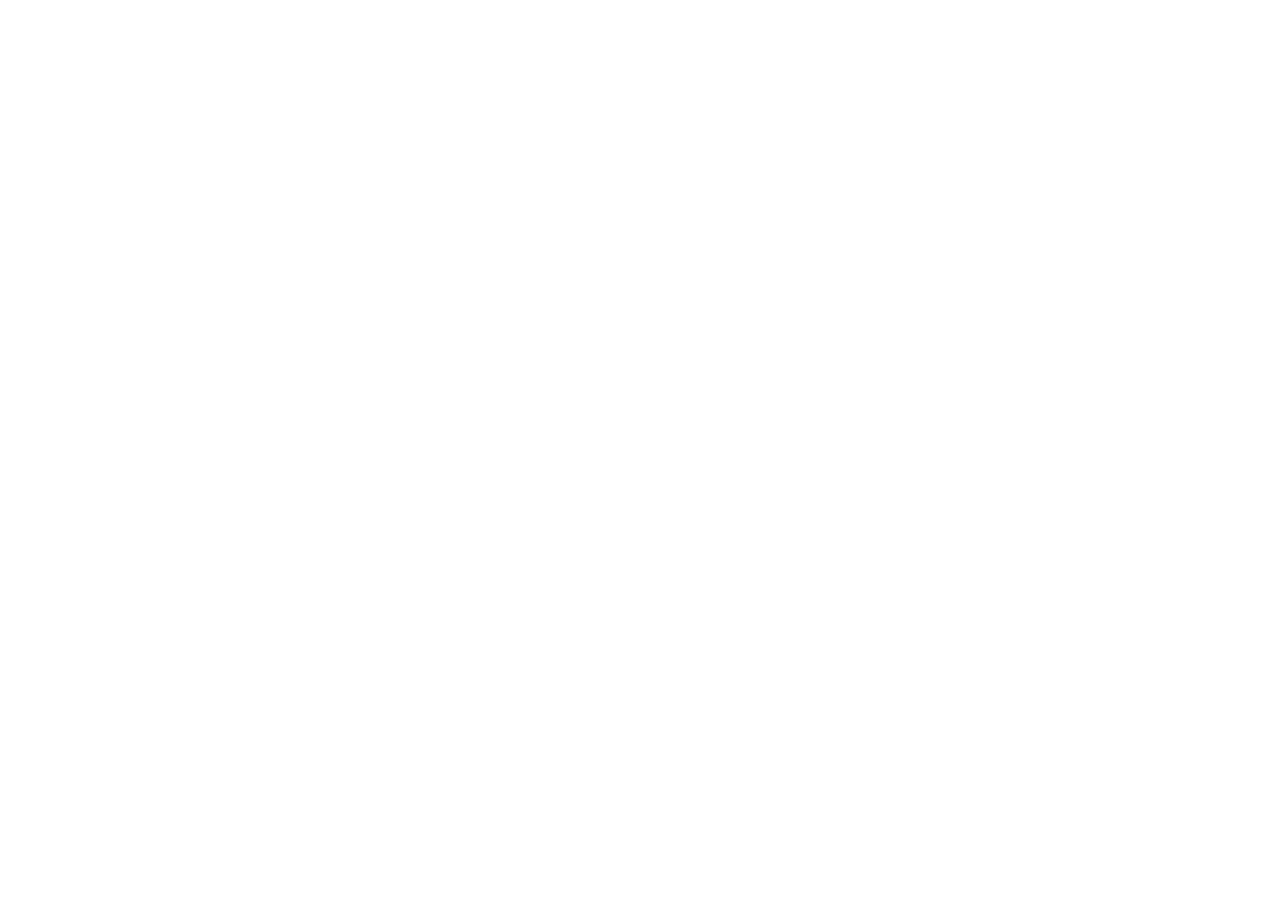
==== MEAL-FINDER/index.html @ 853ba109 "meal" ====
<!DOCTYPE html>
<html lang="en">
<head>
    <meta charset="UTF-8">
    <meta http-equiv="X-UA-Compatible" content="IE=edge">
    <meta name="viewport" content="width=device-width, initial-scale=1.0">
    <title>Document</title>
</head>
<body>
    
</body>
</html>
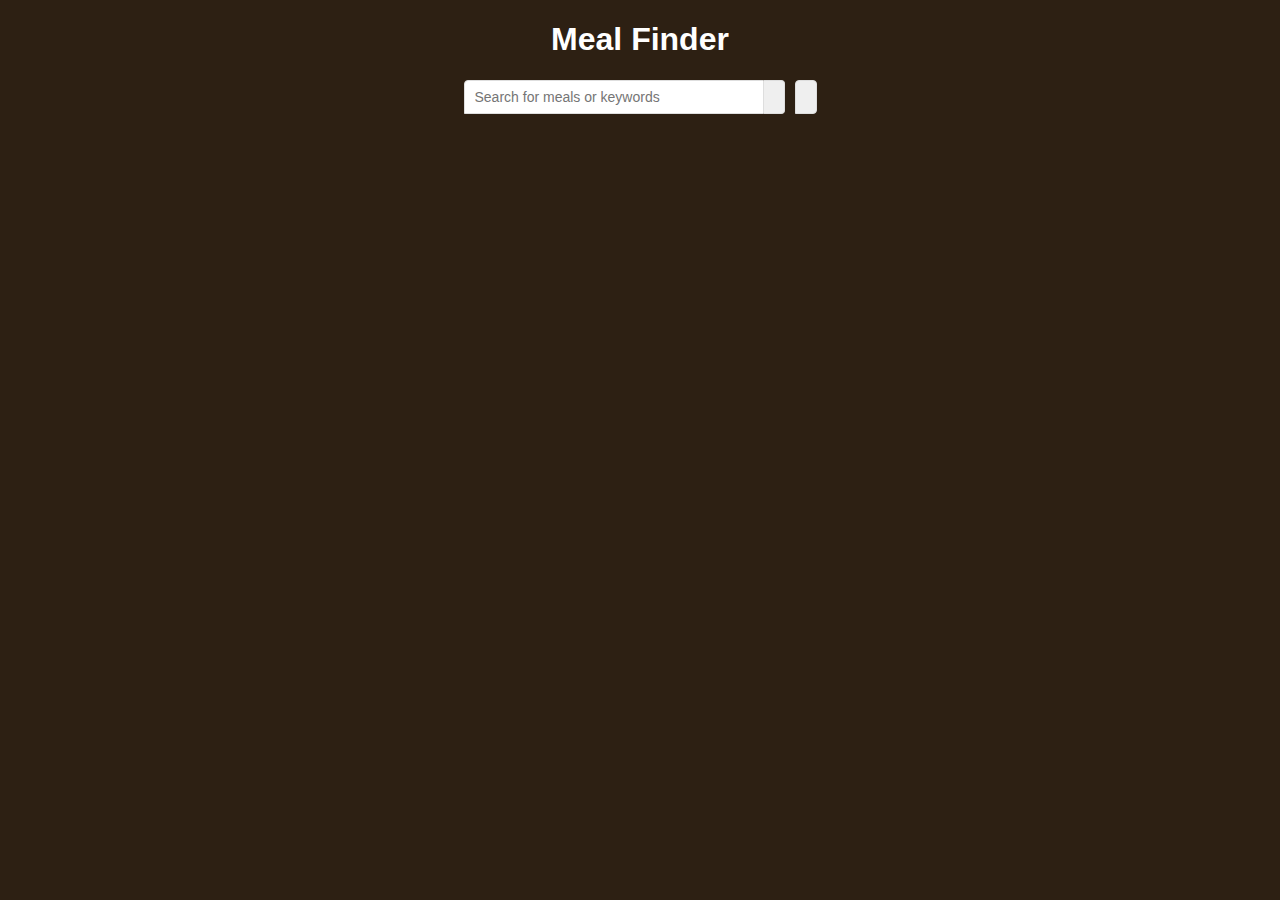
==== commit 3714046f: "meal finder" ====
--- a/MEAL-FINDER/index.html
+++ b/MEAL-FINDER/index.html
@@ -4,9 +4,32 @@
     <meta charset="UTF-8">
     <meta http-equiv="X-UA-Compatible" content="IE=edge">
     <meta name="viewport" content="width=device-width, initial-scale=1.0">
-    <title>Document</title>
+    <link rel="stylesheet" href="https://pro.fontawesome.com/releases/v5.10.0/css/all.css" integrity="sha384-AYmEC3Yw5cVb3ZcuHtOA93w35dYTsvhLPVnYs9eStHfGJvOvKxVfELGroGkvsg+p" crossorigin="anonymous"/>
+
+    <title>Meal Finder</title>
+    <link rel="stylesheet" href="style.css">
 </head>
 <body>
-    
+    <div class="container">
+        <h1>Meal Finder</h1>
+        <div class="flex">
+            <form class="flex" id="submit">
+                <input type="text" id="search" placeholder="Search for meals or keywords">
+                <button class="search-btn" type="submit">
+                    <i class="fas fa-search"></i>
+                </button>
+            </form>
+            <button class="random-btn" id="random">
+                <i class="fas fa-random"></i>
+            </button>
+        </div>
+
+        <div id="result-heading"></div>
+        <div id="meals" class="meals"></div>
+        <div id="single-meal"></div>
+
+    </div>
+
+    <script src="script.js"></script>
 </body>
 </html>--- a/MEAL-FINDER/style.css
+++ b/MEAL-FINDER/style.css
@@ -0,0 +1,64 @@
+*{
+    box-sizing: border-box;
+}
+
+body{
+    background: #2d2013;
+    color:#fff;
+    font-family: Verdana, Geneva, Tahoma, sans-serif;
+    margin:0;
+}
+
+.container{
+    margin:auto;
+    max-width: 800px;
+    display:flex;
+    flex-direction: column;
+    align-items: center;
+    justify-content: center;
+    text-align: center;
+}
+
+.flex{
+    display: flex;
+}
+
+input,button{
+    border: 1px solid #dedede;
+    border-top-left-radius: 4px;
+    font-size: 14px;
+    padding: 8px 10px;
+    margin: 0;
+}
+
+input[type="text"]{
+    width: 300px;
+}
+
+.search-btn{
+    cursor:pointer;
+    border-left:0;
+    border-radius:0;
+    border-top-right-radius: 4px;
+    border-bottom-right-radius: 4px;
+}
+
+.random-btn{
+    cursor:pointer;
+    margin-left: 10px;
+    border-top-right-radius: 4px;
+    border-bottom-right-radius: 4px;
+    
+}
+
+.meals{
+    display:grid;
+}
+
+@media(max-width:800px){}
+@media(max-width:700px){}
+@media(max-width:500px){
+    input[type="text"]{
+        width:100%;
+    }
+}